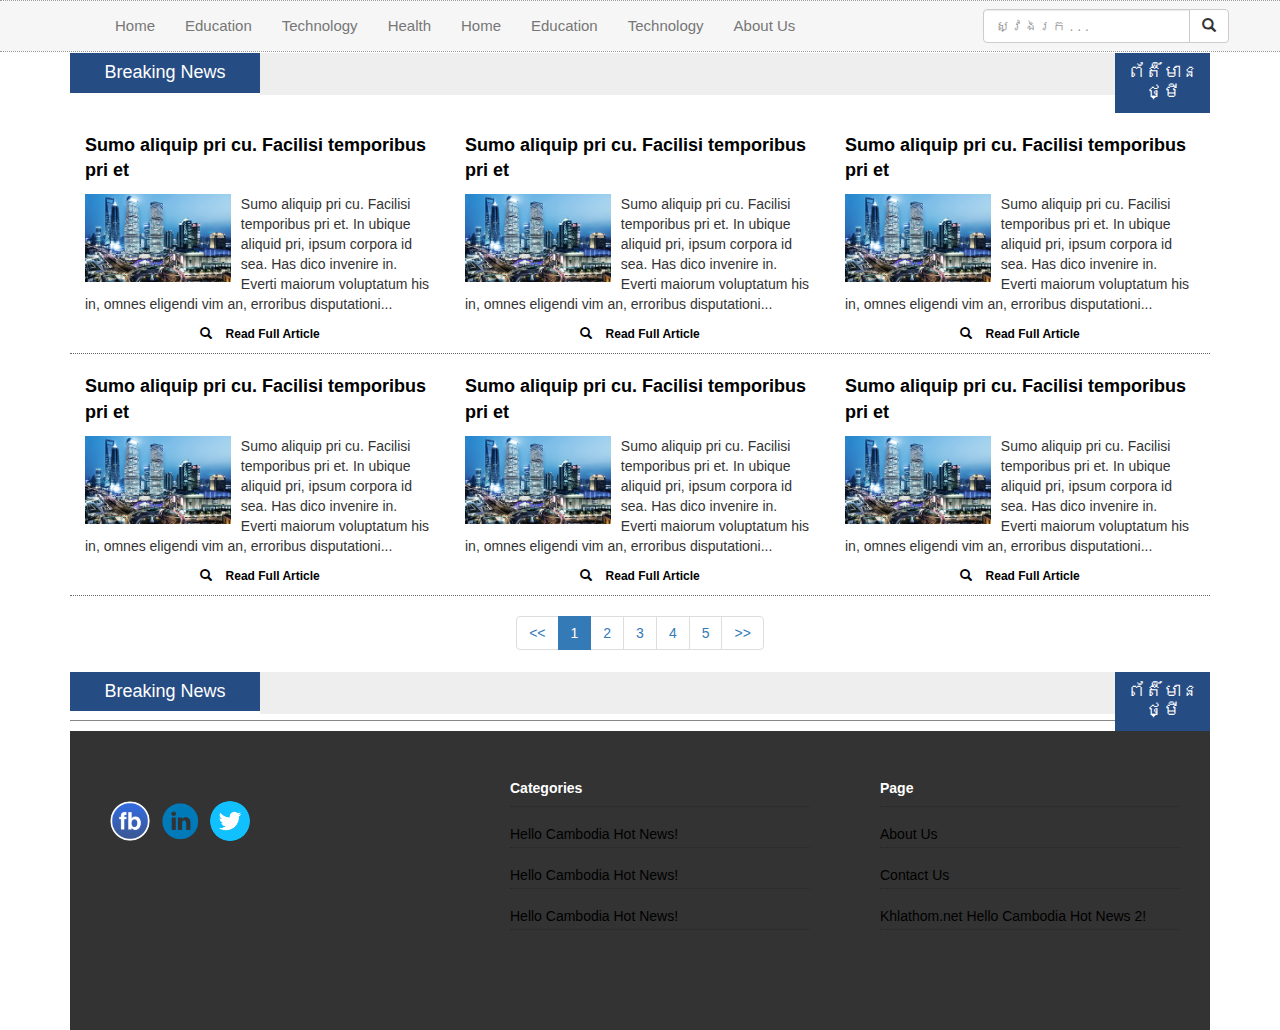
==== category.html @ b7cff5cf "add category page" ====
<!DOCTYPE html>
<html>
<head>
<meta http-equiv="Content-Type" content="text/html; charset=utf-8" />
<meta name"description" content=""/>
<meta name"keywords" content=""/>
<link rel="stylesheet" href="css/bootstrap.css">
<link rel="stylesheet" href="css/custom.css">
<meta name="viewport" content="width=device-width, initial-scale=1">
<!-- jQuery library -->
<script src="js/jquery.min.js"></script>
<script src="js/custome.js"></script>
<script src="js/bootstrap.js"></script>
    <script src="js/bootstrap.min.js"></script>
<script src="js/modernizr.js"></script>
 <script type="text/javascript" src="js/jssor.js"></script>
    <script type="text/javascript" src="js/jssor.slider.js"></script>
<link rel="shortcut icon" type="image/png" href="img/logo.png" />
<title>ខ្លាធំ​</title>
</head>
<body>
<!--
<div class="col-xs-12 col-sm-4 col-md-4 col-lg-4 hidden-xs" id="banner_top">
	<center>
    	<img src="img/logo.png" class="img-responsive" style="height:90px;margin-top:10px;"/>
    </center> 

</div>
<div class="col-xs-12 col-sm-8 col-md-8 col-lg-8" id="banner_top">
	<img src="img/banner-468x60.jpg" class="img-responsive" style="height:90px;margin-top:10px;"/>
</div>
-->
<div class="col-xs-12 col-sm-12 col-md-12 col-lg-12" id="menu_top1">
	<!--sart menu 1-->
    <nav class="navbar-default" role="navigation" style="background-color: #F6F6F6">
        <div class="navbar-header">
            <button type="button" class="navbar-toggle" data-toggle="collapse" data-target="#bs-example-navbar-collapse-1">
                <span class="sr-only">Toggle navigation</span>
                <span class="icon-bar"></span>
                <span class="icon-bar"></span>
                <span class="icon-bar"></span>
            </button>

        </div>
        <div class="collapse navbar-collapse"  id="bs-example-navbar-collapse-1">
            <ul class="nav navbar-nav myover" >
                <li><a  href="#">Home</a></li>
                <li><a href="#">Education</a></li>
                <li><a href="#">Technology</a></li>
                <li><a href="#">Health</a></li>
                <li><a href="#">Home</a></li>
                <li><a href="#">Education</a></li>
                <li><a href="#">Technology</a></li>
                <li><a href="#">About Us</a></li>
            </ul>
            <div class="col-sm-3 col-md-3 pull-right">
                <form class="navbar-form" role="search">
                    <div class="input-group">
                        <input type="text" class="form-control" placeholder="ស្វែងរក . . ." name="q">
                        <div class="input-group-btn">
                            <button class="btn btn-default" type="submit"><i class="glyphicon glyphicon-search"></i></button>
                        </div>
                    </div>
                </form>
            </div>
        </div>
    </nav>
    <!--end of menu 1-->
</div>
<div style="clear: both;float: none;"></div>
<div class="container">
	<div class="col-xs-12 col-sm-12 col-md-12 col-lg-12">
            <div class="row" style="margin:0px;padding:0px; margin-top: 1px;">
                <div class=" col-sm-2 col-xs-12" style="padding:0px;background-color:#264C84; ">
                    <h4 style=" text-align:center;color: #ffffff">Breaking News</h4>
                </div>
                <div class=" col-sm-9 col-xs-12 mymarq " >
                    <marquee behavior="scroll" scrollamount="3" direction="left">
                        <ul style="margin-top: 7px; ">
                            <li style="display: inline; margin-left: 2px;">
                                <a href="#">START Lorem ipsum dolor sit ametSTART Lorem ipsum dolor sit ame</a>
                            </li>
                            <li style="display: inline; margin-left: 2px;">
                                <a href="#">START Lorem ipsum dolor sit ametSTART Lorem ipsum dolor sit ame</a>
                            </li>
                            <li style="display: inline; margin-left: 2px;">
                                <a href="#">START Lorem ipsum dolor sit ametSTART Lorem ipsum dolor sit ame</a>
                            </li>
                            <li style="display: inline; margin-left: 2px;">
                                <a href="#">START Lorem ipsum dolor sit ametSTART Lorem ipsum dolor sit ame</a>
                            </li>
                            <li style="display: inline; margin-left: 2px;">
                                <a href="#">START Lorem ipsum dolor sit ametSTART Lorem ipsum dolor sit ame</a>
                            </li>

                        </ul>
                    </marquee>

                </div>
                <div class="col-xs-12 col-sm-1 col-lg-1 col-md-1 hidden-xs"  style="padding:0px;background-color: #264C84">
                    <h4 style=" text-align:center;color: #ffffff">ព័ត៏មានថ្មី</h4>
                </div>
            </div>
            
    	
        <!--center box-->
        	<div class="col-xs-12 col-sm-4 col-md-4 col-lg-4 box_center" style="border-bottom:none;padding:10px 15px;">
            	<div class="title_left" style="margin-bottom:10px;">
                	Sumo aliquip pri cu. Facilisi temporibus pri et
                </div>
                <span class="col-xs-12 col-sm-6 col-md-6 col-lg-5 center_image">
                	<img src="img/image-7.jpg" class="img-responsive"/>
                </span>
                <span>	
                	Sumo aliquip pri cu. Facilisi temporibus pri et. In ubique aliquid pri, ipsum corpora id sea. Has dico invenire in. Everti maiorum voluptatum his in, omnes eligendi vim an, erroribus disputationi...
                
                </span>
                <div class="read_full">
                <center>
                	<a href="#">
                    	<span class="glyphicon glyphicon-search" style="margin-right:10px;"></span>
                    	Read Full Article
                     </a>
               	</center>
                </div>
            </div>
            <!--End center box-->
            <!--center box-->
        	<div class="col-xs-12 col-sm-4 col-md-4 col-lg-4 box_center" style="border-bottom:none;padding:10px 15px;">
            	<div class="title_left" style="margin-bottom:10px;">
                	Sumo aliquip pri cu. Facilisi temporibus pri et
                </div>
                <span class="col-xs-12 col-sm-6 col-md-6 col-lg-5 center_image">
                	<img src="img/image-7.jpg" class="img-responsive"/>
                </span>
                <span>	
                	Sumo aliquip pri cu. Facilisi temporibus pri et. In ubique aliquid pri, ipsum corpora id sea. Has dico invenire in. Everti maiorum voluptatum his in, omnes eligendi vim an, erroribus disputationi...
                
                </span>
                <div class="read_full">
                <center>
                	<a href="#">
                    	<span class="glyphicon glyphicon-search" style="margin-right:10px;"></span>
                    	Read Full Article
                     </a>
               	</center>
                </div>
            </div>
            <!--End center box-->
            <!--center box-->
        	<div class="col-xs-12 col-sm-4 col-md-4 col-lg-4 box_center" style="border-bottom:none;padding:10px 15px;">
            	<div class="title_left" style="margin-bottom:10px;">
                	Sumo aliquip pri cu. Facilisi temporibus pri et
                </div>
                <span class="col-xs-12 col-sm-6 col-md-6 col-lg-5 center_image">
                	<img src="img/image-7.jpg" class="img-responsive"/>
                </span>
                <span>	
                	Sumo aliquip pri cu. Facilisi temporibus pri et. In ubique aliquid pri, ipsum corpora id sea. Has dico invenire in. Everti maiorum voluptatum his in, omnes eligendi vim an, erroribus disputationi...
                
                </span>
                <div class="read_full">
                <center>
                	<a href="#">
                    	<span class="glyphicon glyphicon-search" style="margin-right:10px;"></span>
                    	Read Full Article
                     </a>
               	</center>
                </div>
            </div>
            <!--End center box-->
            <div class="col-sm-12 col-xs-12 col-md-12 col-lg-12 break-line">
            </div>
            <!--center box-->
        	<div class="col-xs-12 col-sm-4 col-md-4 col-lg-4 box_center" style="border-bottom:none;padding:10px 15px;">
            	<div class="title_left" style="margin-bottom:10px;">
                	Sumo aliquip pri cu. Facilisi temporibus pri et
                </div>
                <span class="col-xs-12 col-sm-6 col-md-6 col-lg-5 center_image">
                	<img src="img/image-7.jpg" class="img-responsive"/>
                </span>
                <span>	
                	Sumo aliquip pri cu. Facilisi temporibus pri et. In ubique aliquid pri, ipsum corpora id sea. Has dico invenire in. Everti maiorum voluptatum his in, omnes eligendi vim an, erroribus disputationi...
                
                </span>
                <div class="read_full">
                <center>
                	<a href="#">
                    	<span class="glyphicon glyphicon-search" style="margin-right:10px;"></span>
                    	Read Full Article
                     </a>
               	</center>
                </div>
            </div>
            <!--End center box-->
            <!--center box-->
        	<div class="col-xs-12 col-sm-4 col-md-4 col-lg-4 box_center" style="border-bottom:none;padding:10px 15px;">
            	<div class="title_left" style="margin-bottom:10px;">
                	Sumo aliquip pri cu. Facilisi temporibus pri et
                </div>
                <span class="col-xs-12 col-sm-6 col-md-6 col-lg-5 center_image">
                	<img src="img/image-7.jpg" class="img-responsive"/>
                </span>
                <span>	
                	Sumo aliquip pri cu. Facilisi temporibus pri et. In ubique aliquid pri, ipsum corpora id sea. Has dico invenire in. Everti maiorum voluptatum his in, omnes eligendi vim an, erroribus disputationi...
                
                </span>
                <div class="read_full">
                <center>
                	<a href="#">
                    	<span class="glyphicon glyphicon-search" style="margin-right:10px;"></span>
                    	Read Full Article
                     </a>
               	</center>
                </div>
            </div>
            <!--End center box-->
            <!--center box-->
        	<div class="col-xs-12 col-sm-4 col-md-4 col-lg-4 box_center" style="border-bottom:none;padding:10px 15px;">
            	<div class="title_left" style="margin-bottom:10px;">
                	Sumo aliquip pri cu. Facilisi temporibus pri et
                </div>
                <span class="col-xs-12 col-sm-6 col-md-6 col-lg-5 center_image">
                	<img src="img/image-7.jpg" class="img-responsive"/>
                </span>
                <span>	
                	Sumo aliquip pri cu. Facilisi temporibus pri et. In ubique aliquid pri, ipsum corpora id sea. Has dico invenire in. Everti maiorum voluptatum his in, omnes eligendi vim an, erroribus disputationi...
                
                </span>
                <div class="read_full">
                <center>
                	<a href="#">
                    	<span class="glyphicon glyphicon-search" style="margin-right:10px;"></span>
                    	Read Full Article
                     </a>
               	</center>
                </div>
            </div>
            <!--End center box-->
            <div class="col-sm-12 col-xs-12 col-md-12 col-lg-12 break-line">
            </div>
            
            
    
        
        
        
        

    <!--end of right side-->
    <!--pagination-->
    <div>
    	<center>
     		<ul class="pagination">
              <li><a href="#"> << </a></li>
              <li class="active"><a href="#">1</a></li>
              <li><a href="#">2</a></li>
              <li><a href="#">3</a></li>
              <li><a href="#">4</a></li>
              <li><a href="#">5</a></li>
              <li><a href="#"> >> </a></li>
            </ul>
      	</center>
      </div>
    <!--End pagin-->
    <div class="col-xs-12 col-sm-12 col-md-12 col-lg-12 footer">
            <div class="row" style="margin:0px;padding:0px; margin-top: 1px;">
                <div class=" col-sm-2 col-xs-12" style="padding:0px;background-color:#264C84; ">
                    <h4 style="text-align:center;color:#ffffff;padding:0px;">Breaking News</h4>
                </div>
                <div class=" col-sm-9 col-xs-12 mymarq" >
                    <marquee behavior="scroll" scrollamount="3" direction="left">
                        <ul style="margin-top: 7px; ">
                            <li style="display: inline; margin-left: 2px;">
                                <a href="#">START Lorem ipsum dolor sit ametSTART Lorem ipsum dolor sit ame</a>
                            </li>
                            <li style="display: inline; margin-left: 2px;">
                                <a href="#">START Lorem ipsum dolor sit ametSTART Lorem ipsum dolor sit ame</a>
                            </li>
                            <li style="display: inline; margin-left: 2px;">
                                <a href="#">START Lorem ipsum dolor sit ametSTART Lorem ipsum dolor sit ame</a>
                            </li>
                            <li style="display: inline; margin-left: 2px;">
                                <a href="#">START Lorem ipsum dolor sit ametSTART Lorem ipsum dolor sit ame</a>
                            </li>
                            <li style="display: inline; margin-left: 2px;">
                                <a href="#">START Lorem ipsum dolor sit ametSTART Lorem ipsum dolor sit ame</a>
                            </li>

                        </ul>
                    </marquee>

                </div>
                <div class="col-xs-12 col-sm-1 col-lg-1 col-md-1 hidden-xs"  style="padding:0px;background-color: #264C84">
                    <h4 style=" text-align:center;color: #ffffff">ព័ត៏មានថ្មី</h4>
                </div>
            </div>
        <div class="col-xs-12 col-md-12 col-sm-12 myfoot">
            <!--footer-->
           <div class="col-sm-4 col-xs-12  col-md-4">
               <label>Statement</label>
                <img class="img-responsive fbcon1" src="img/fbicon.png" />
               <img class="img-responsive fbcon1" src="img/linkedin.png" />
               <img class="img-responsive fbcon1" src="img/Twitterbird.png" />
           </div>
            <div class="col-sm-4 col-xs-12 col-md-4">

                <ul>
                    <li class="listfooter">
                        <label class="la1">Categories</label>
                    </li>
                    <li class="listfooter">
                        <a id="leg1" href="#"> Hello Cambodia Hot News!</a>
                    </li>
                    <li class="listfooter">
                        <a id="leg1" href="#"> Hello Cambodia Hot News!</a>
                    </li>
                    <li class="listfooter">
                        <a id="leg1" href="#"> Hello Cambodia Hot News!</a>
                    </li>
                </ul>
            </div>
            <div class="col-sm-4 col-xs-12 col-md-4">
                <ul>
                    <li class="listfooter">
                        <label class="la1">Page</label>
                    </li>
                    <li class="listfooter">
                        <a id="leg1" href="#">About Us</a>
                    </li>
                    <li class="listfooter">
                        <a id="leg1" href="#">Contact Us</a>
                    </li>
                    <li class="listfooter">
                        <a id="leg1" href="#"> Khlathom.net</a>
                        <a id="leg1" href="#"> Hello Cambodia Hot News 2!</a>
                    </li>
                </ul>
            </div>
            <!--end of footer-->
        </div>
    </div>
</div>
</div>
<!--close containner-->
</div>
</body>
</html>
---- css/custom.css ----
@import url(https://fonts.googleapis.com/css?family=Titillium+Web);

a{
color:#000;
text-decoration:none;	
}
a:hover{
color:#000;
text-decoration:none;	
}
#banner_top{
height:110px;
border-bottom:1px dotted #999999;
border-top:1px dotted #999999;
    background-color: rgba(223, 196, 228, 0.26);
	padding:0px;
}
.banner_top_ads1{
padding:0px;	
margin:0px;
}
banner_top .banner_top_ads{
	width:100%;
	margin:0px;	
}
body{
    background-color:#FFFFFF;
}
#menu_top1{
border-bottom:1px dotted #999999;
border-top:1px dotted #999999;
    padding:0px;
}
#menu_top2{
height:40px;
background-color:#CC3;
border-bottom:1px dotted #999999;
border-top:1px dotted #999999;	
}
#short_slide{
	height:40px;
    padding:0px;
}
.breaking-news {
    display: block;
    height: 29px;
    margin-bottom: 15px;
    overflow: hidden;
}
.slide_top{
	background-color:#999;
	height:250px;	
	margin-top:4px;
}
.left{
	min-height:500px;
	padding:0px 0px;
}
.center{
	min-height:500px;
}
.right{
	min-height:1000px;
}
.latest-review{
	min-height:29px;
	background-color:#CCC;	
	margin-top:5px;
	margin-bottom:5px;
}
.latest_review_box{
	padding:0px;
	margin:0px;
	border-bottom:1px dotted #CCC;
	padding-bottom:15px;
	padding-top:15px;
}
.latest_review_box_title{
	padding:0px;
	margin-right:0px;
}
.latest_review_box a{
	color: #232323;
	font-size: 16px;
	font-weight: bold;
	font-family: "Titillium Web",sans-serif;
}
.latest_review_box a:hover {
	text-decoration: underline;
}
.latest_review_box p {
	color: #264c84;
	font-size: 12px;
}
.latest_review_box span {
	font-style: italic;
	font-size: 12px;
}
.img_review {
	margin-left:0px;
	padding-left:0px
}
/*breaking new */
div div .mymarq{
	background-color:#EEE;
	
}
.mymarq ul li:nth-child(even) a{color:rgba(0, 0, 0, 0.47) ;color:#999;}
.mymarq ul li:nth-child(odd) a{color:#000033;}
.mymarq ul li a:hover{
    color: #000000;
}

/*endo of breaking news*/
.footer{
	height:50px;
    border-bottom: solid thin rgba(0, 0, 0, 0.47);
    padding: 0;
}
.box_left{
	margin-top:10px;	
	border-bottom:1px dotted #999;
	padding:17px 2px;
}
.title_left{
	font-size:18px;
	margin-top:10px;
	font-weight:bold;
}
.title_left{
	color:#000;
	text-decoration:none;
}
.title_left:hover{
	text-decoration:underline;	
}
.description_left{
	text-indent:20px;	
}
.post_date_left{
	height:30px;

	font-size:15px;
	color:#999;
	margin:7px 0px;
	line-height:30px;
}
.read_full{
	font-size:12px;
	font-weight:bold;
	margin-top:12px;	
}
.read_full a{
	text-decoration:none;
	color:#000;	
}
.read_full a:hover{
	text-decoration:underline;
	color:#005;	
}
.image_left{
	width:100%;	
}

/*style for image:hover left*/

.effects {
  padding-left: 15px;
}
.effects .img {
  position: relative;
  float: left;
  margin-bottom: 5px;
  overflow: hidden;
}
.effects .img:nth-child(n) {
  margin-right: 5px;
}
.effects .img:first-child {
  margin-left: -15px;
}
.effects .img:last-child {
  margin-right: 0;
}
.effects .img img {
  display: block;
  margin: 0;
  padding: 0;
  max-width: 100%;
  height: auto;
}

.overlay {
  display: block;
  position: absolute;
  z-index: 20;
  background: rgba(0, 0, 0, 0.8);
  overflow: hidden;
  -webkit-transition: all 0.5s;
  -moz-transition: all 0.5s;
  -o-transition: all 0.5s;
  transition: all 0.5s;
}

a.close-overlay {
  display: block;
  position: absolute;
  top: 0;
  right: 0;
  z-index: 100;
  width: 45px;
  height: 45px;
  font-size: 20px;
  font-weight: 700;
  color: #fff;
  line-height: 45px;
  text-align: center;
  background-color: #000;
  cursor: pointer;
}
a.close-overlay.hidden {
  display: none;
}

a.expand {
  display: block;
  position: absolute;
  z-index: 100;
  width: 60px;
  height: 60px;
  border: solid 5px #fff;
  text-align: center;
  color: #fff;
  line-height: 50px;
  font-weight: 700;
  font-size: 30px;
  -webkit-border-radius: 30px;
  -moz-border-radius: 30px;
  -ms-border-radius: 30px;
  -o-border-radius: 30px;
  border-radius: 30px;
}

/* ============================================================
  EFFECT 5 - ICON BORDER ANIMATE
============================================================ */

#effect-5{
	width:100%;padding:0px;
}
#effect-5 .overlay {
  top: 0;
  bottom: 0;
  left: 0;
  right: 0;
  opacity: 0;
}
#effect-5 .overlay a.expand {
  top: 0;
  bottom: 0;
  left: 0;
  right: 0;
  margin: auto;
  width: 100%;
  height: 100%;
  -webkit-border-radius: 0;
  -moz-border-radius: 0;
  -ms-border-radius: 0;
  -o-border-radius: 0;
  border-radius: 0;
  -webkit-transition: all 0.5s;
  -moz-transition: all 0.5s;
  -o-transition: all 0.5s;
  transition: all 0.5s;
}
#effect-5 .img.hover .overlay {
  opacity: 1;
}
#effect-5 .img.hover .overlay a.expand {
  width: 60px;
  height: 60px;
  -webkit-border-radius: 30px;
  -moz-border-radius: 30px;
  -ms-border-radius: 30px;
  -o-border-radius: 30px;
  border-radius: 30px;
}


/*End style for image:hover left*/


/*start of menu1 */
.myover li{
    font-size: 15px;
    font-weight: 500;
}
.myover{
    padding-left: 85px;
}
.myover li:hover{
    color: #ffffff;
    background-color:#ced0cd;
}
.myover li a:hover{
    color: #ffffff;
}

/*end of menu1 */

/*footer  */
.myfoot{
    background-color:#333333;
    padding-top: 30px;
    padding-bottom: 90px;
}
.listfooter{
    list-style: none;
    margin-top: 14px;
    border-bottom:1px dotted rgba(0, 0, 0, 0.22);
    line-height: 26px;

}
.fbcon1{
    width: 40px;
    height: 40px;
    margin-top: 40px;
    border-radius: 100%;
    float: left;
    margin-left: 10px;
}
.la1{
    color: #ffffff;
}
#leg1{
    color:#000000;
    font-size: 14px;
    padding-top: 25px;
}
#leg1:hover{
    text-decoration: underline;
    color: #ffffff;
}
.ab{
    font-size: 16px;
   padding-top: 15px;
}
.left_image{
margin:0px;
padding:0px;	
}
.right_image{
margin:0px;
padding:0px;	
}
.box_center{
	margin-top:0px;	
	border-bottom:1px dotted #999;
	padding:10px 2px;
}
.center_image{
	padding:0px;
	margin-right:10px;	
}
.center_image:hover{
	border-radius:5px;
    border:inset 4px #000000;
    -moz-border-radius: 5px;
    -webkit-border-radius: 5px;
    border-radius: 5px;
}
.box_right{
	margin-top:14px;
	padding:0px;
	border-bottom:1px dotted #999;
	padding:10px 2px;
	border-bottom:1px dotted #666666;
}
.left_image{
	padding:0px;
	margin:0px;
}
.right_title{
	font-size:16px;	
	padding-top:0px;
	padding-bottom:10px;
	padding-left:10px;
	padding-right:0px;
}
.box_right a:hover{
	color:#009;
}

/* ============================================================
  EFFECT 6 - ICON BOUNCE IN
============================================================ */
#effect-6 .overlay {
  top: 0;
  bottom: 0;
  left: 0;
  right: 0;
  opacity: 0;
}
#effect-6 .overlay i.expand {
  left: 0;
  right: 0;
  top: 0;
  margin: 0 auto;
  opacity: 0;
  -webkit-transition: all 2s;
  -moz-transition: all 2s;
  -o-transition: all 2s;
  transition: all 2s;
}
#effect-6 .img.hover .overlay {
  opacity: 0.5;
  
}
#effect-6 .img.hover .overlay i.expand {
  top: 50%;
  margin-top: -30px;
  opacity: 1;
}

/* ------------------------------------------------------------ */
/*Slide top*/
.jssorb01 {
                position: absolute;
            }
            .jssorb01 div, .jssorb01 div:hover, .jssorb01 .av {
                position: absolute;
                /* size of bullet elment */
                width: 12px;
                height: 12px;
                filter: alpha(opacity=70);
                opacity: .7;
                overflow: hidden;
                cursor: pointer;
                border: #000 1px solid;
            }
            .jssorb01 div { background-color: gray; }
            .jssorb01 div:hover, .jssorb01 .av:hover { background-color: #d3d3d3; }
            .jssorb01 .av { background-color: #fff; }
            .jssorb01 .dn, .jssorb01 .dn:hover { background-color: #555555; }
        
		
		 .jssora05l, .jssora05r {
                display: block;
                position: absolute;
                /* size of arrow element */
                width: 40px;
                height: 40px;
                cursor: pointer;
                background: url(../img/slide_scroll.png) no-repeat;
                overflow: hidden;
            }
            .jssora05l { background-position: -10px -40px; }
            .jssora05r { background-position: -70px -40px; }
            .jssora05l:hover { background-position: -130px -40px; }
            .jssora05r:hover { background-position: -190px -40px; }
            .jssora05l.jssora05ldn { background-position: -250px -40px; }
            .jssora05r.jssora05rdn { background-position: -310px -40px; }
        

			
/*end of slide top*/
.slide-top{
padding:0px;
margin:0px;	
}
/*css for single page*/
.single_title{
	font-size:20px;
	color:#006;
	margin:15px 10px;
	padding-top:10px;	
	line-height:30px;
}
.single_social{
		margin:10px;
		border-bottom:1px dotted #666666;
		border-top:1px dotted #666666;
		min-height:40px;
}
.single_content{
	padding:15px 10px;
	line-height:30px;	
}
/*end of css for single page*/
/*CSS for Category page*/
.break-line{
	line-height:10px;border-bottom:1px dotted #666666;	
}
/*End CSS for category page*/
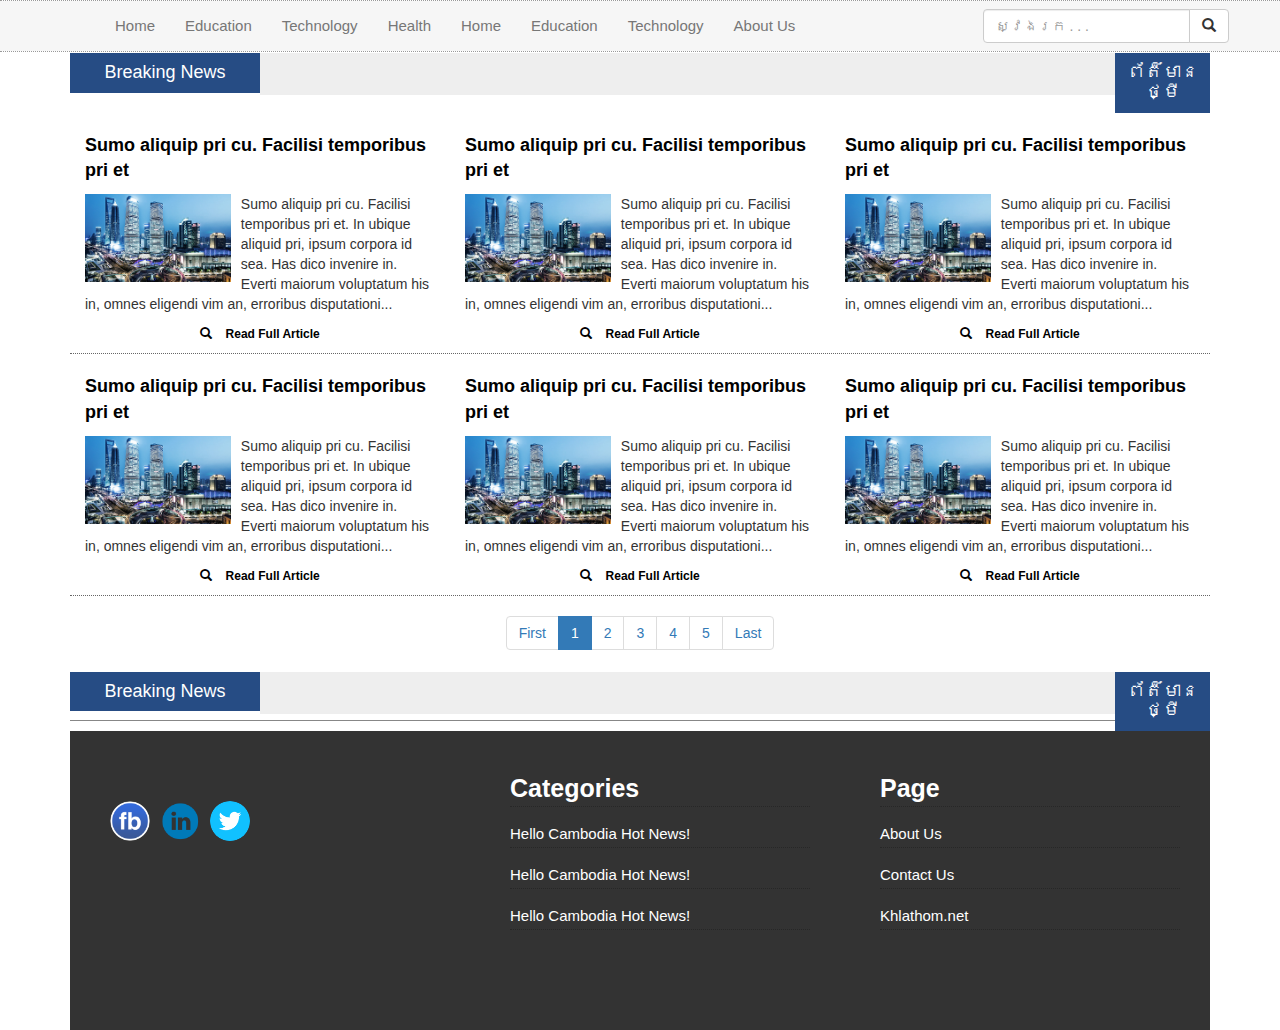
==== commit 2cf280f7: "add category page" ====
--- a/category.html
+++ b/category.html
@@ -252,13 +252,13 @@
     <div>
     	<center>
      		<ul class="pagination">
-              <li><a href="#"> << </a></li>
+              <li><a href="#"> First </a></li>
               <li class="active"><a href="#">1</a></li>
               <li><a href="#">2</a></li>
               <li><a href="#">3</a></li>
               <li><a href="#">4</a></li>
               <li><a href="#">5</a></li>
-              <li><a href="#"> >> </a></li>
+              <li><a href="#"> Last </a></li>
             </ul>
       	</center>
       </div>
@@ -333,8 +333,9 @@
                     </li>
                     <li class="listfooter">
                         <a id="leg1" href="#"> Khlathom.net</a>
-                        <a id="leg1" href="#"> Hello Cambodia Hot News 2!</a>
-                    </li>
+                       
+                    </li>
+                    
                 </ul>
             </div>
             <!--end of footer-->
--- a/css/custom.css
+++ b/css/custom.css
@@ -126,6 +126,7 @@
 	font-size:18px;
 	margin-top:10px;
 	font-weight:bold;
+	cursor:pointer;
 }
 .title_left{
 	color:#000;
@@ -331,10 +332,11 @@
 }
 .la1{
     color: #ffffff;
+	font-size:25px;
 }
 #leg1{
-    color:#000000;
-    font-size: 14px;
+    color:#FFF;
+    font-size: 15px;
     padding-top: 25px;
 }
 #leg1:hover{
